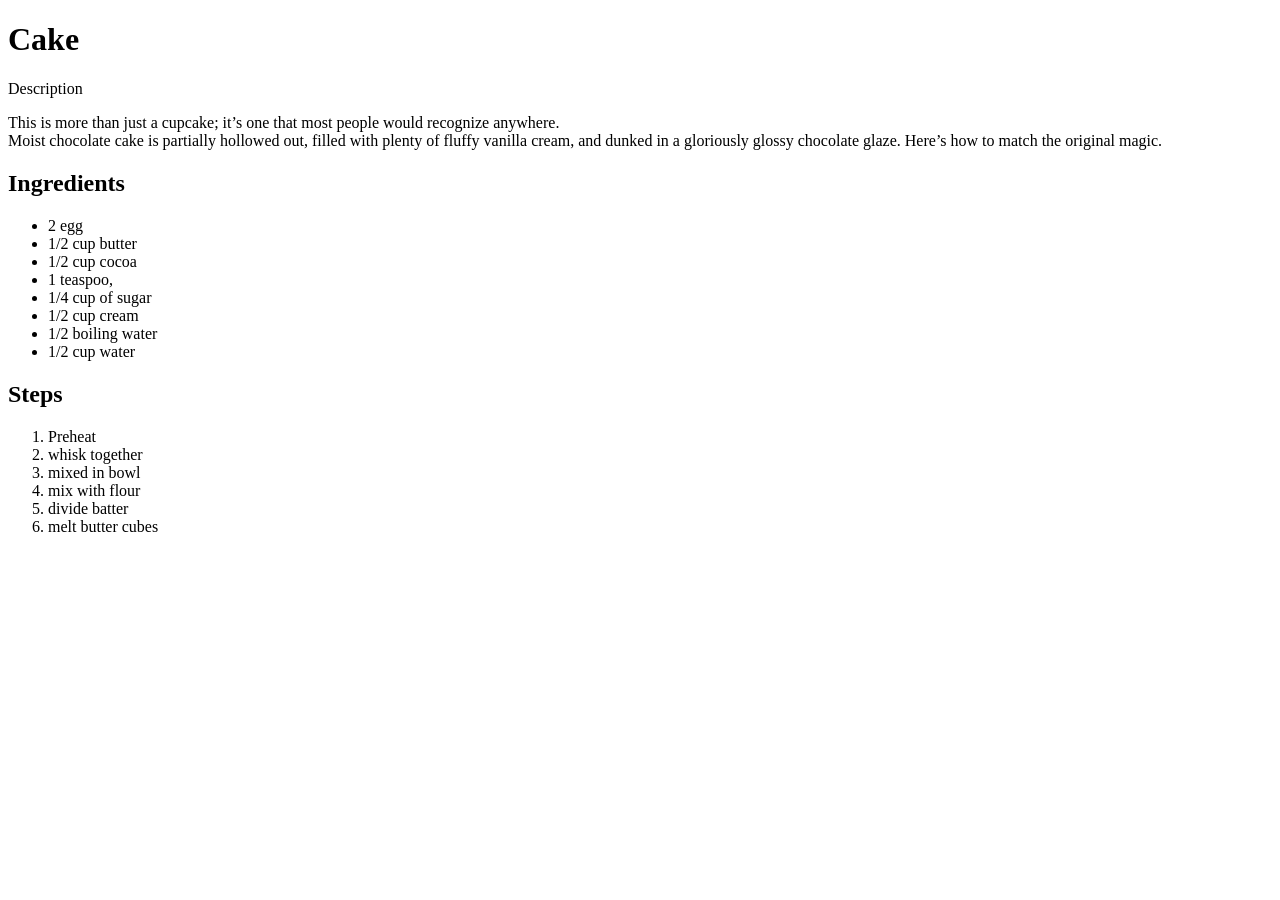
==== recipes/cake.html @ 2953503b "add new recipe recipes/cake.html chenge the link of the image recipes/pasta.html" ====
<!DOCTYPE html>
    <html lang="en">
    <head>
        <meta charset="UTF-8">
        <title>Cake - Recipe</title>
    </head>
    <body>
        <h1>Cake</h1>
        <a href="https://www.allrecipes.com/thmb/_LJo424x6lRygy8XOPkDOcQBn_4=/750x0/filters:no_upscale():max_bytes(150000):strip_icc():format(webp)/8691276-chocolate-cream-snack-cakes-4x3-3ae2c348ff204c109c4ec15c7fa0b7b0.jpg"></a>
        <p>Description</p>
        <p>This is more than just a cupcake; it’s one that most people would recognize anywhere. <br>
            Moist chocolate cake is partially hollowed out, filled with plenty of fluffy vanilla cream, and dunked in a gloriously glossy chocolate glaze. Here’s how to match the original magic.</p>
        <h2>Ingredients</h2>
            <ul>
            <li>2 egg</li>
            <li>1/2 cup butter</li>
            <li>1/2 cup cocoa</li>
            <li>1 teaspoo,</li>
            <li>1/4 cup of sugar</li>
            <li>1/2 cup cream</li>
            <li>1/2 boiling water</li>
            <li>1/2 cup water</li>
        </ul>
        <h2>Steps</h2>
        <ol>
            <li>Preheat</li>
            <li>whisk together</li>
            <li>mixed in bowl</li>
            <li>mix with flour</li>
            <li>divide batter</li>
            <li>melt butter cubes</li>
        </ol>
    </body>
    </html>
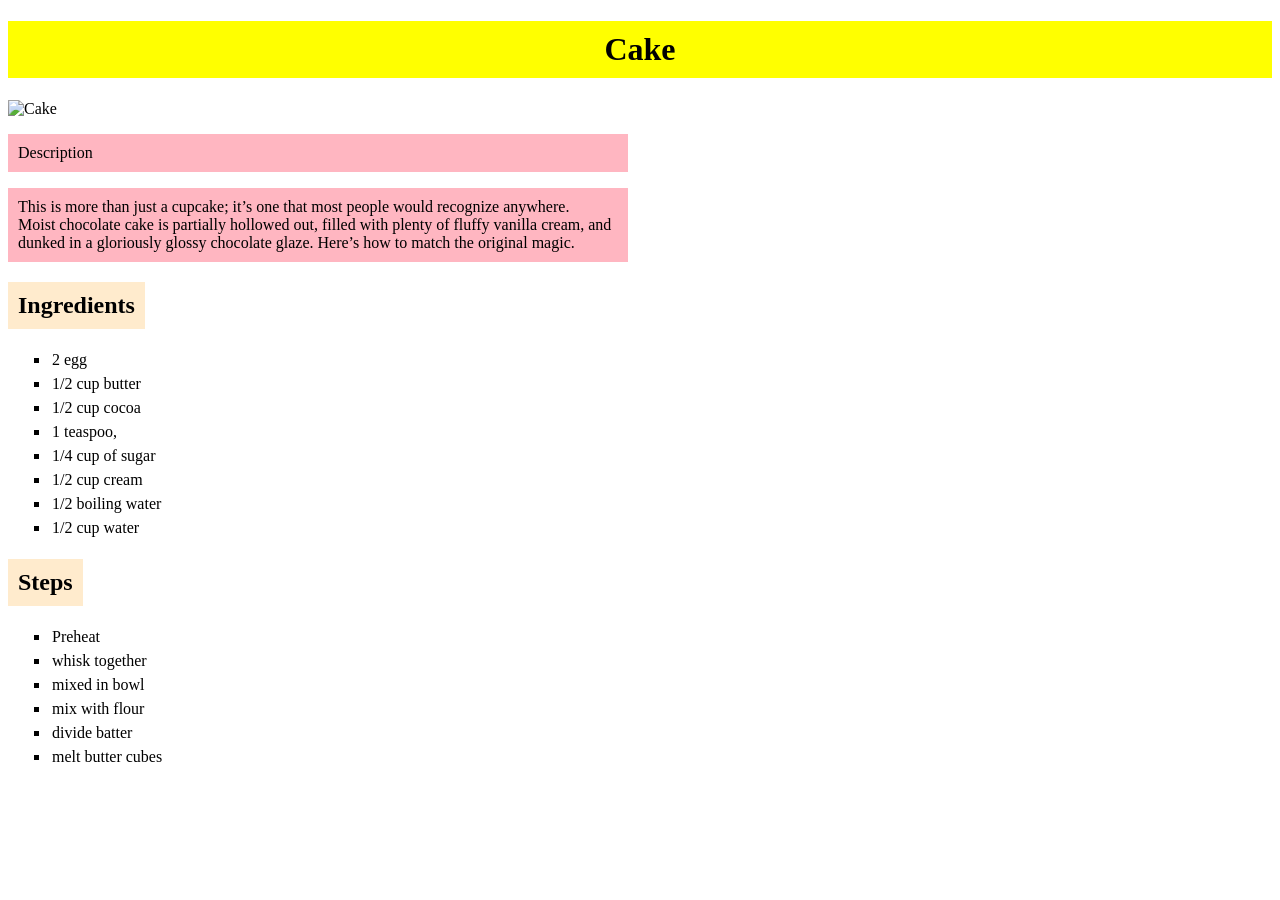
==== commit c992a873: "add css files after learning it" ====
--- a/recipes/cake.html
+++ b/recipes/cake.html
@@ -3,10 +3,11 @@
     <head>
         <meta charset="UTF-8">
         <title>Cake - Recipe</title>
+        <link rel="stylesheet" href="cake.css">
     </head>
     <body>
         <h1>Cake</h1>
-        <a href="https://www.allrecipes.com/thmb/_LJo424x6lRygy8XOPkDOcQBn_4=/750x0/filters:no_upscale():max_bytes(150000):strip_icc():format(webp)/8691276-chocolate-cream-snack-cakes-4x3-3ae2c348ff204c109c4ec15c7fa0b7b0.jpg"></a>
+        <img src="https://www.allrecipes.com/thmb/_LJo424x6lRygy8XOPkDOcQBn_4=/750x0/filters:no_upscale():max_bytes(150000):strip_icc():format(webp)/8691276-chocolate-cream-snack-cakes-4x3-3ae2c348ff204c109c4ec15c7fa0b7b0.jpg" alt="Cake"></a>
         <p>Description</p>
         <p>This is more than just a cupcake; it’s one that most people would recognize anywhere. <br>
             Moist chocolate cake is partially hollowed out, filled with plenty of fluffy vanilla cream, and dunked in a gloriously glossy chocolate glaze. Here’s how to match the original magic.</p>
--- a/recipes/cake.css
+++ b/recipes/cake.css
@@ -0,0 +1,36 @@
+h1 {
+    background-color: yellow;
+    padding: 10px;
+    text-align: center;
+    font-weight: bold;
+}
+
+.desc {
+    border: black dotted 2px;
+    background-color: aquamarine;
+    font-size: 25px;
+    padding: 20px;
+    width: fit-content;
+}
+
+p{
+    background-color: lightpink;
+    font-size: 16px;
+    padding: 10px;
+    width: 600px;
+}
+
+h2 {
+    background-color: blanchedalmond;
+    padding: 10px;
+    text-align: center;
+    width: fit-content;
+
+}
+
+li {
+    margin: 2px;
+    width: fit-content;
+    padding: 2px;
+    list-style: square;
+}
